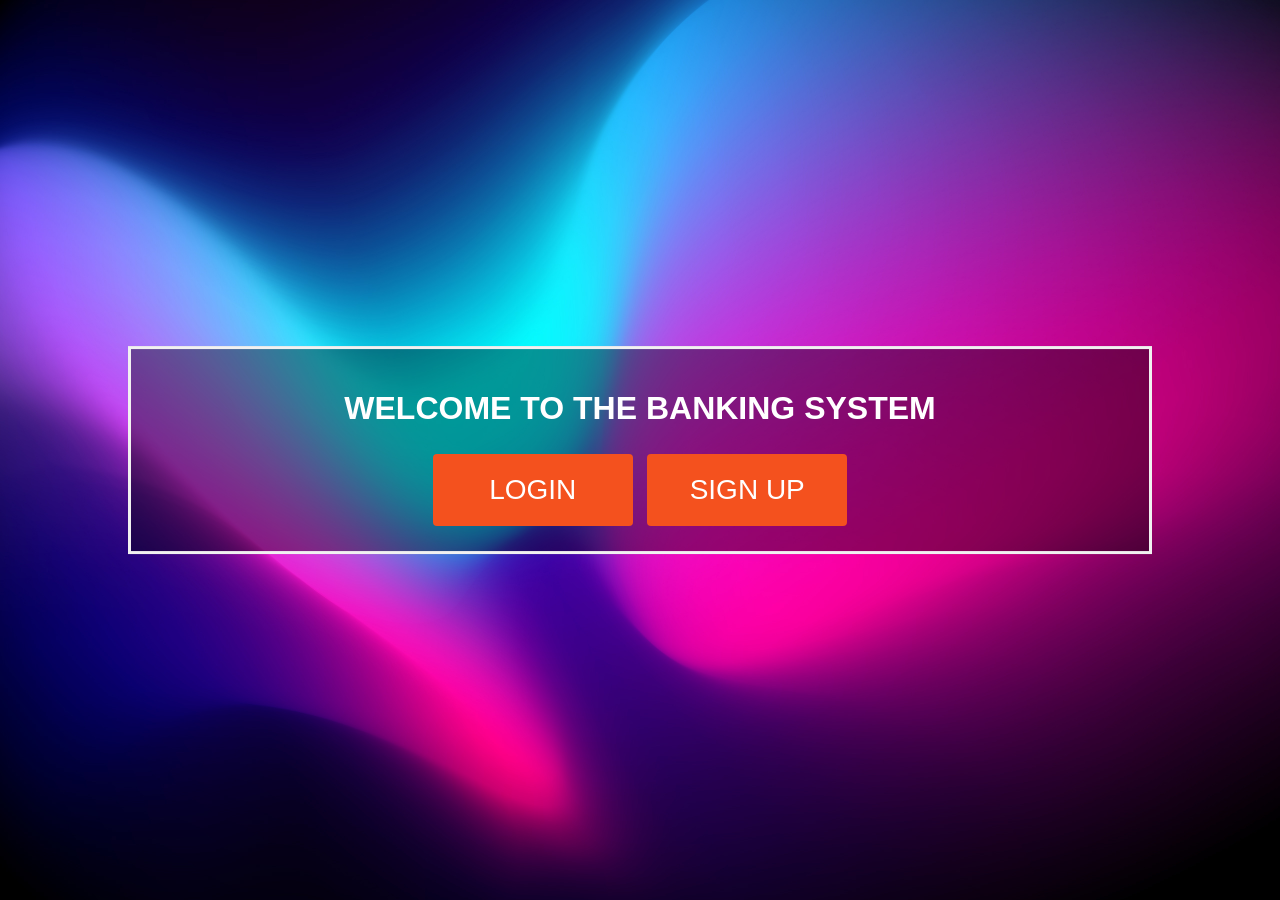
==== index.html @ 16774db8 "Layout started" ====
<!DOCTYPE html>
<html>
<head>
<title>Banking Simulator</title>
<meta name="viewport" content="width=device-width, initial-scale=1">
<link rel="stylesheet" href="index.css">
</head>
<body>
<div class="bg-image"></div>
<div class="bg-text">
<h1 class="WelcomeToBank">WELCOME TO THE BANKING SYSTEM</h1>
<button class="button"><span>LOGIN </span></button>
<button class="button"><span>SIGN UP </span></button>
</div>
</body>
</html>
---- index.css ----
body, html {
    height: 100%;
    margin: 0;
    font-family: Arial, Helvetica, sans-serif;
  }
  
  * {
    box-sizing: border-box;
  }
  
  .bg-image {

    background-image: url("Backround.jpg");
    
    height: 100%; 
    
    background-position: center;
    background-repeat: no-repeat;
    background-size: cover;
  }
  
  .bg-text {
    background-color: rgb(0,0,0); 
    background-color: rgba(0,0,0, 0.4); 
    color: white;
    font-weight: bold;
    border: 3px solid #f1f1f1;
    position: absolute;
    top: 50%;
    left: 50%;
    transform: translate(-50%, -50%);
    z-index: 2;
    width: 80%;
    padding: 20px;
    text-align: center;
  }


.WelcomeToBank {
    color: white;
}
button {
    border-radius: 4px;
    background-color: #f4511e;
    border: none;
    color: #FFFFFF;
    text-align: center;
    font-size: 28px;
    padding: 20px;
    width: 200px;
    transition: all 0.5s;
    cursor: pointer;
    margin: 5px;
  }
  
  .button span {
    cursor: pointer;
    display: inline-block;
    position: relative;
    transition: 0.5s;
  }
  
  .button span:after {
    content: '\00bb';
    position: absolute;
    opacity: 0;
    top: 0;
    right: -20px;
    transition: 0.5s;
  }
  
  .button:hover span {
    padding-right: 25px;
  }
  
  .button:hover span:after {
    opacity: 1;
    right: 0;
  }
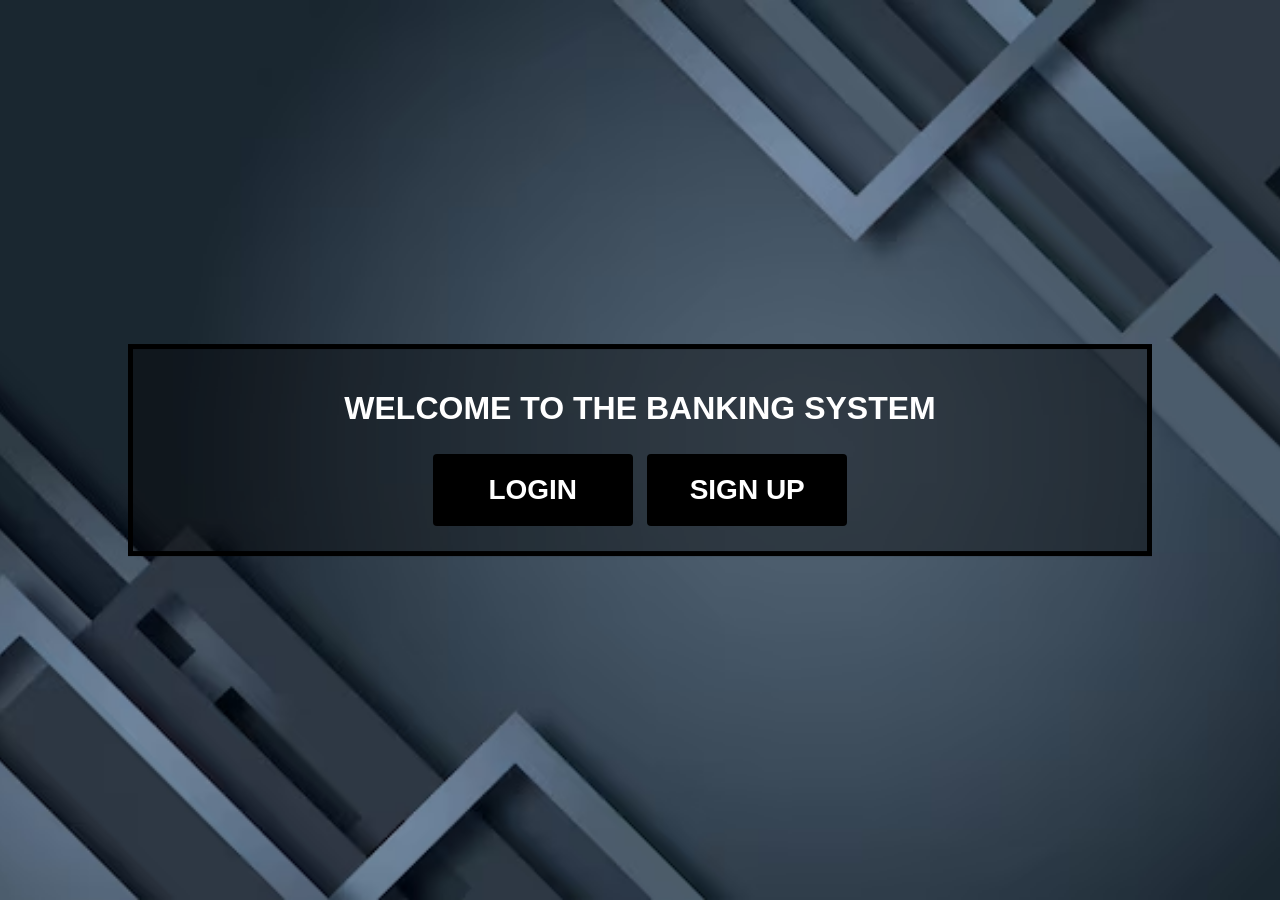
==== commit 756d40d1: "Making the login page using Firebase" ====
--- a/index.html
+++ b/index.html
@@ -1,16 +1,18 @@
 <!DOCTYPE html>
 <html>
+    
 <head>
-<title>Banking Simulator</title>
-<meta name="viewport" content="width=device-width, initial-scale=1">
-<link rel="stylesheet" href="index.css">
+    <title>Banking Simulator</title>
+    <meta name="viewport" content="width=device-width, initial-scale=1">
+    <link rel="stylesheet" href="index.css">
 </head>
 <body>
-<div class="bg-image"></div>
-<div class="bg-text">
-<h1 class="WelcomeToBank">WELCOME TO THE BANKING SYSTEM</h1>
-<button class="button"><span>LOGIN </span></button>
-<button class="button"><span>SIGN UP </span></button>
-</div>
+        <div class="bg-image"></div>
+        <div class="bg-text">
+        <h1 class="WelcomeToBank">WELCOME TO THE BANKING SYSTEM</h1>
+        <a href="loginpage.html"><button class="button"><span>LOGIN </span></button></a>
+        <button class="button"><span>SIGN UP </span></button>
+        </div>
 </body>
+
 </html>
--- a/index.css
+++ b/index.css
@@ -10,7 +10,7 @@
   
   .bg-image {
 
-    background-image: url("Backround.jpg");
+    background-image: url("Background.jpg");
     
     height: 100%; 
     
@@ -22,9 +22,9 @@
   .bg-text {
     background-color: rgb(0,0,0); 
     background-color: rgba(0,0,0, 0.4); 
-    color: white;
+    color: rgb(0, 0, 0);
     font-weight: bold;
-    border: 3px solid #f1f1f1;
+    border: 5px solid #000000;
     position: absolute;
     top: 50%;
     left: 50%;
@@ -41,13 +41,14 @@
 }
 button {
     border-radius: 4px;
-    background-color: #f4511e;
+    background-color: #000000;
     border: none;
     color: #FFFFFF;
     text-align: center;
     font-size: 28px;
     padding: 20px;
     width: 200px;
+    font-weight: bold;
     transition: all 0.5s;
     cursor: pointer;
     margin: 5px;
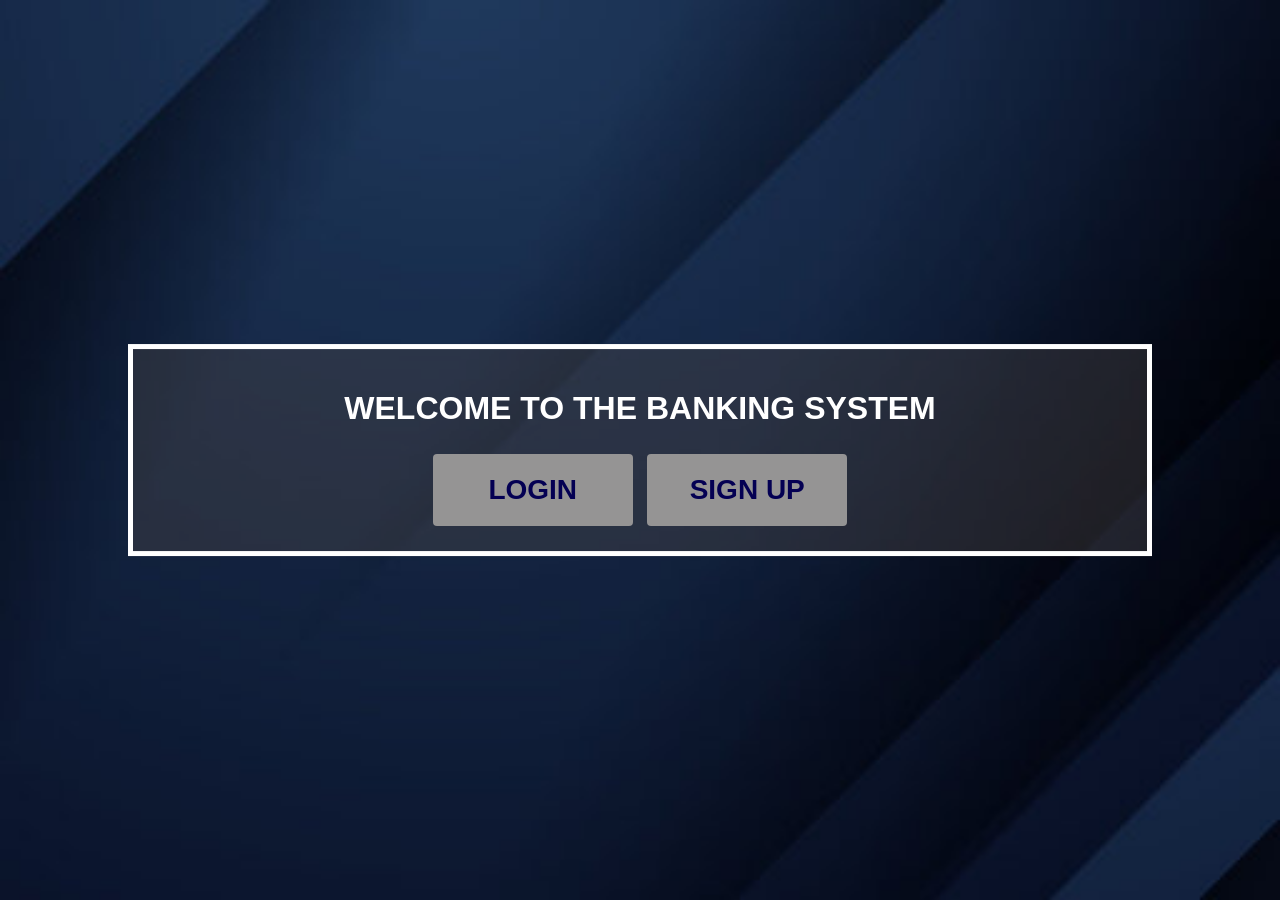
==== commit 19ea72d0: "fixed portal" ====
--- a/index.html
+++ b/index.html
@@ -1,6 +1,6 @@
 <!DOCTYPE html>
 <html>
-    
+
 <head>
     <title>Banking Simulator</title>
     <meta name="viewport" content="width=device-width, initial-scale=1">
@@ -10,8 +10,9 @@
         <div class="bg-image"></div>
         <div class="bg-text">
         <h1 class="WelcomeToBank">WELCOME TO THE BANKING SYSTEM</h1>
-        <a href="loginpage.html"><button class="button"><span>LOGIN </span></button></a>
-        <button class="button"><span>SIGN UP </span></button>
+        <a href="portal.html"><button class="button"><span>LOGIN </span></button></a>
+        <a href = "sign-up.html"><button class = "button"><span>SIGN UP </span></button></a>
+        
         </div>
 </body>
 
--- a/index.css
+++ b/index.css
@@ -10,7 +10,7 @@
   
   .bg-image {
 
-    background-image: url("Background.jpg");
+    background-image: url("IndexPortal.jpg");
     
     height: 100%; 
     
@@ -20,11 +20,11 @@
   }
   
   .bg-text {
-    background-color: rgb(0,0,0); 
-    background-color: rgba(0,0,0, 0.4); 
+    background-color: rgb(74, 69, 69); 
+    background-color: rgba(74,69,69, 0.4); 
     color: rgb(0, 0, 0);
     font-weight: bold;
-    border: 5px solid #000000;
+    border: 5px solid #ffffff;
     position: absolute;
     top: 50%;
     left: 50%;
@@ -37,13 +37,13 @@
 
 
 .WelcomeToBank {
-    color: white;
+    color: #ffffff;
 }
 button {
     border-radius: 4px;
-    background-color: #000000;
+    background-color: #959494;
     border: none;
-    color: #FFFFFF;
+    color: #040053;
     text-align: center;
     font-size: 28px;
     padding: 20px;
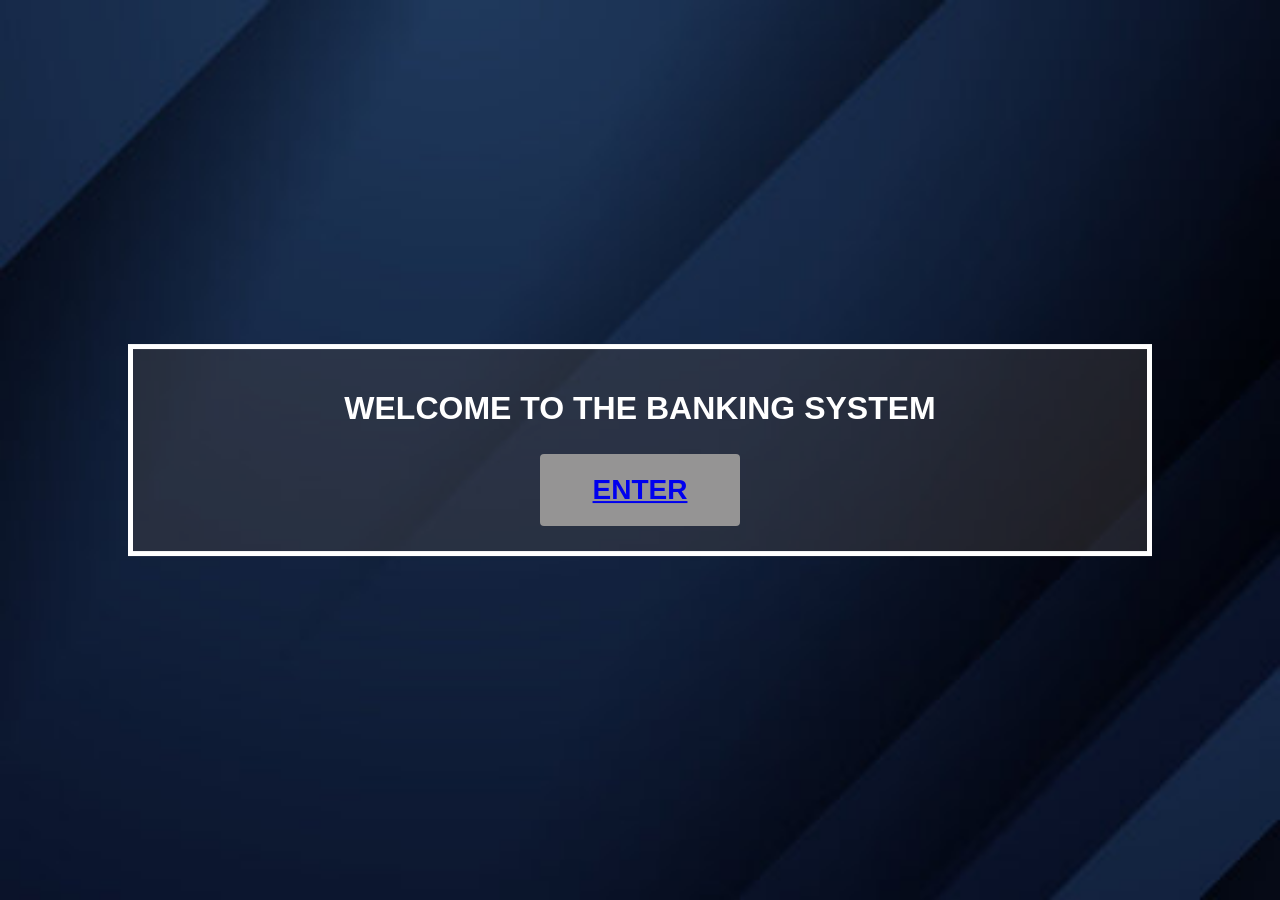
==== commit 97c4d604: "Finished webiste" ====
--- a/index.html
+++ b/index.html
@@ -10,9 +10,7 @@
         <div class="bg-image"></div>
         <div class="bg-text">
         <h1 class="WelcomeToBank">WELCOME TO THE BANKING SYSTEM</h1>
-        <a href="portal.html"><button class="button"><span>LOGIN </span></button></a>
-        <a href = "sign-up.html"><button class = "button"><span>SIGN UP </span></button></a>
-        
+        <a href="login-signup.html"><button>ENTER</a>        
         </div>
 </body>
 
--- a/index.css
+++ b/index.css
@@ -1,7 +1,7 @@
 body, html {
     height: 100%;
     margin: 0;
-    font-family: Arial, Helvetica, sans-serif;
+    font-family: Arial;
   }
   
   * {
